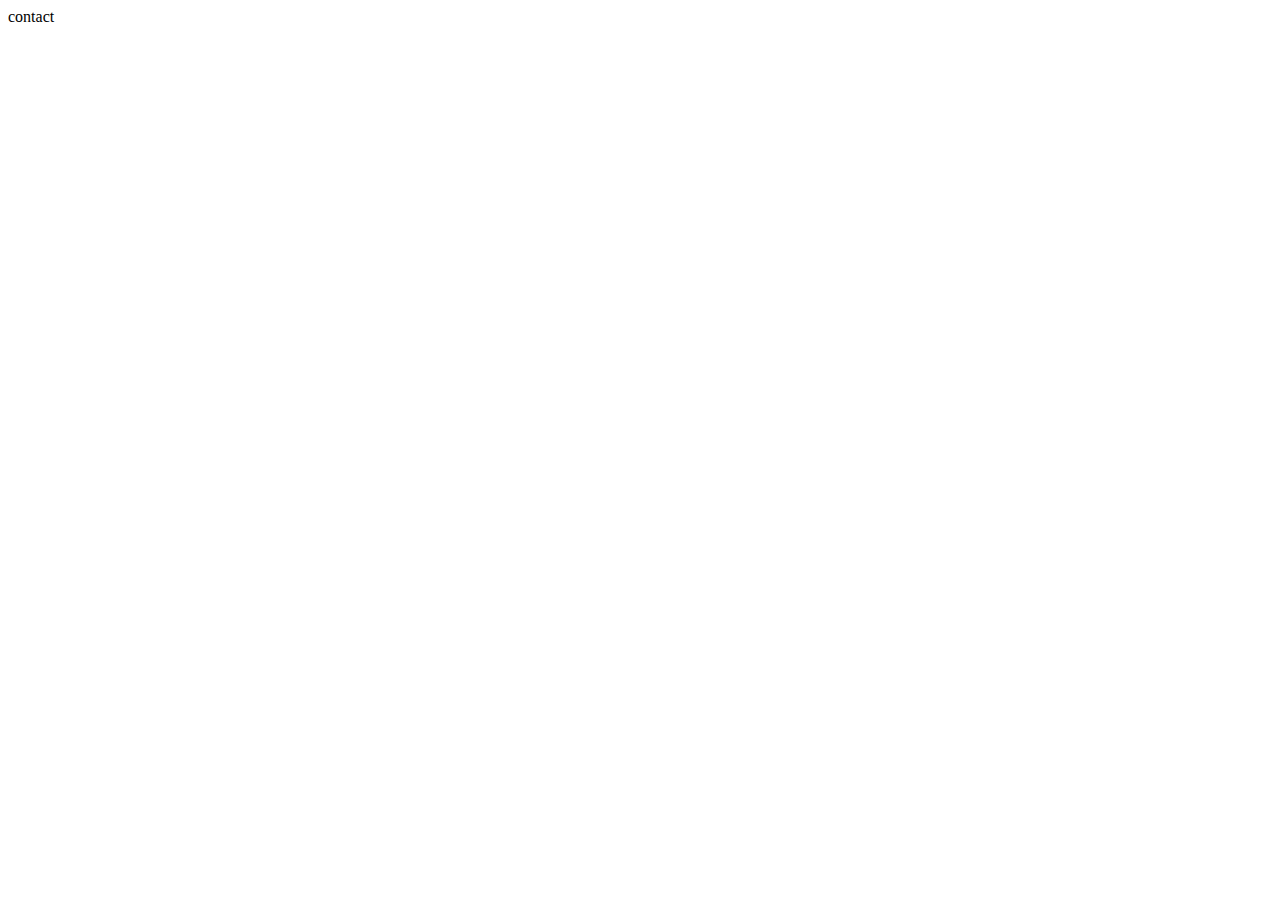
==== pages/contact/index.html @ 4af0a692 "adding a main banner in the home page" ====
<!DOCTYPE html>
<html lang="en">
  <head>
    <meta charset="UTF-8" />
    <meta http-equiv="X-UA-Compatible" content="IE=edge" />
    <meta name="viewport" content="width=device-width, initial-scale=1.0" />
    <title>Contact</title>
  </head>
  <body>
    contact
  </body>
</html>
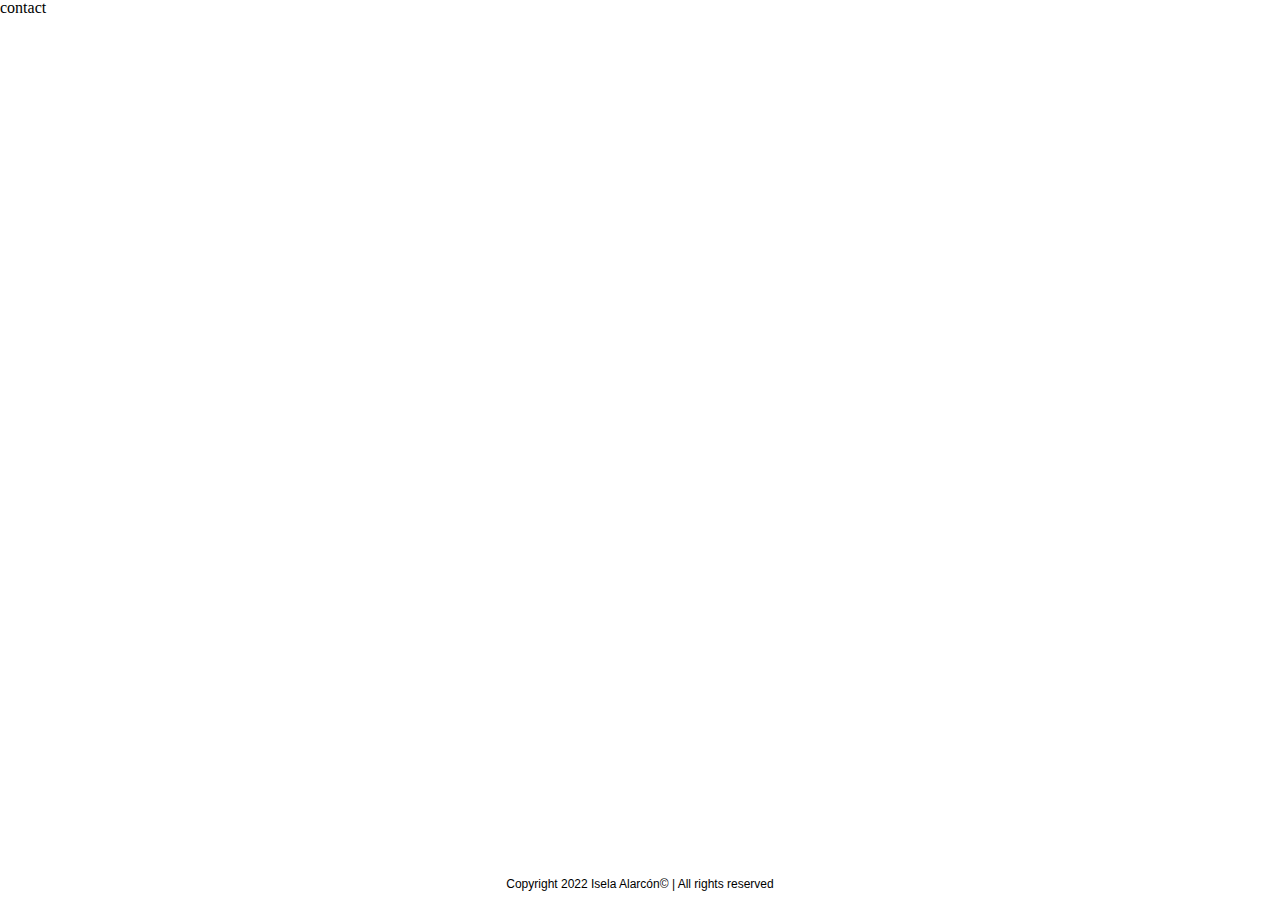
==== commit 111a2662: "styling the home page" ====
--- a/pages/contact/index.html
+++ b/pages/contact/index.html
@@ -5,8 +5,18 @@
     <meta http-equiv="X-UA-Compatible" content="IE=edge" />
     <meta name="viewport" content="width=device-width, initial-scale=1.0" />
     <title>Contact</title>
+    <link rel="stylesheet" href="/styles/reset.css" />
+    <link rel="stylesheet" href="/styles/header.css" />
+    <link rel="stylesheet" href="/styles/main.css" />
+    <link rel="stylesheet" href="/styles/footer.css" />
   </head>
   <body>
     contact
   </body>
+  <!--FOOTER SECTION-->
+  <footer>
+    <div class="container">
+      <p>Copyright 2022 Isela Alarcón© | All rights reserved</p>
+    </div>
+  </footer>
 </html>
--- a/styles/header.css
+++ b/styles/header.css
@@ -0,0 +1,76 @@
+header {
+  display: flex;
+  top: 0;
+  position: fixed;
+  width: 100%;
+  height: 4rem;
+  z-index: 1;
+  background-color: white;
+}
+header .header-wrapper {
+  display: flex;
+  width: 100%;
+  margin: 10px;
+  justify-content: space-between;
+  align-items: center;
+  padding: 30px;
+}
+
+header img {
+  width: 30px;
+  height: auto;
+  cursor: pointer;
+}
+header .nav-main {
+  position: relative;
+  display: flex;
+  width: 200px;
+  margin: 10px;
+  justify-content: space-between;
+}
+header .nav-main a {
+  font-family: Arial, Helvetica, sans-serif;
+  font-size: 14px;
+  color: black;
+  text-decoration: none;
+  transition: all 0.3s ease;
+}
+
+header .nav-main a:hover {
+  color: violet;
+}
+/* RESPONSIVE RULES */
+@media only screen and (max-width: 700px) {
+  header .nav-main {
+    display: none;
+    position: absolute;
+    flex-direction: column;
+    align-items: flex-end;
+    justify-content: center;
+    z-index: 4;
+    right: 1rem;
+    top: 5rem;
+    width: 9rem;
+    margin: 0;
+    background-color: #fbf9e9;
+    border: 1px solid #c3d0ef;
+  }
+  header .nav-main a {
+    position: relative;
+    right: 0;
+    border: none;
+    min-width: inherit;
+    width: calc(100% - 2rem);
+    padding: 1rem;
+    margin-left: 0;
+    border-bottom: 1px solid #c3d0ef;
+    border-radius: 0;
+    justify-content: flex-end;
+  }
+  header .nav-main a:last-child {
+    border-bottom: none;
+  }
+  header .nav-mobile {
+    display: flex;
+  }
+}
--- a/styles/main.css
+++ b/styles/main.css
@@ -0,0 +1,66 @@
+body {
+  position: relative;
+}
+
+main {
+  display: flex;
+  align-items: center;
+  position: relative;
+  top: 4rem;
+  z-index: 0;
+  flex-direction: column;
+  background-color: white;
+}
+
+section {
+  display: flex;
+  align-items: center;
+  flex-direction: column;
+  margin: 0 auto;
+  position: relative;
+  justify-content: center;
+}
+
+.main-banner img {
+  width: 70%;
+  margin-top: 200px;
+  display: flex;
+  align-items: center;
+  justify-content: center;
+}
+section video {
+  margin-top: 100px;
+  width: 15%;
+}
+
+.border {
+  border: 1px solid blue;
+}
+
+.biography {
+  display: flex;
+  align-items: center;
+  justify-content: space-between;
+  padding-left: 300px;
+  padding-right: 300px;
+  padding-top: 200px;
+  padding-bottom: 200px;
+}
+.text-container {
+  width: 100%;
+  padding-left: 50px;
+}
+.text-container p {
+  font-family: Arial, Helvetica, sans-serif;
+  font-size: 14px;
+}
+
+.biography h2 {
+  text-align: left;
+  font-family: Arial, Helvetica, sans-serif;
+  font-size: 20px;
+}
+.biography img {
+  width: 50%;
+  border-radius: 50px;
+}
--- a/styles/footer.css
+++ b/styles/footer.css
@@ -0,0 +1,16 @@
+footer {
+  position: fixed;
+  width: 100%;
+  display: flex;
+  justify-content: center;
+  bottom: 0;
+  background-color: white;
+}
+.container {
+  padding: 10px;
+}
+.container p {
+  font-family: Arial, Helvetica, sans-serif;
+  font-size: 12px;
+  color: black;
+}
